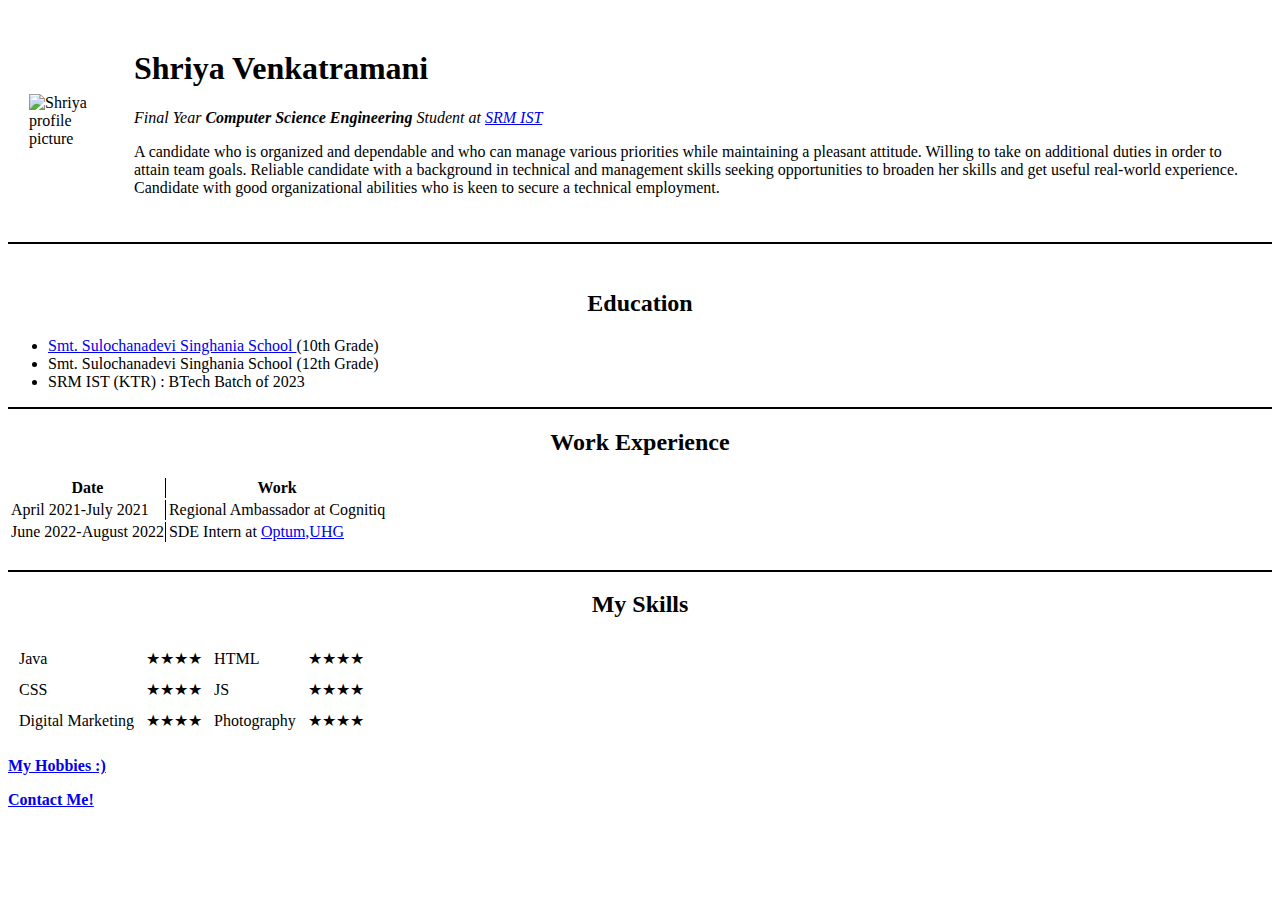
==== index.html @ 6dd52a57 "first commit" ====
<!DOCTYPE html>
<html lang="en" dir="ltr">

<head>
  <meta charset="utf-8">
  <title> Shriya's Personal Site</title>
  <link rel="stylesheet" href="C:\Users\Shriya\Desktop\SHRIYA\Web Development\HTML- personal site\css\styles.css">
  <style>
    img {
      width: 60%;
      height: 60%;
    }

    h2 {
      text-align: center;
    }

    ul {
      align-items: center;
      list-style: outside;
    }
  </style>
</head>

<body>
  <table cellspacing=20>
    <tr>
      <td><img src="C:\Users\Shriya\Desktop\SHRIYA\Web Development\HTML- personal site\Image\Shriya_pic_circle.png" alt="Shriya profile picture"></td>
      <td>
        <h1> Shriya Venkatramani </h1>
        <p>
          <em> Final Year <strong>Computer Science Engineering </strong> Student at <a href="https://www.srmist.edu.in/">SRM IST</a> </em>
        </p>
        <p>
          A candidate who is organized and dependable and
          who can manage various priorities while maintaining
          a pleasant attitude. Willing to take on additional
          duties in order to attain team goals. Reliable
          candidate with a background in technical and
          management skills seeking opportunities to broaden her skills and get useful
          real-world experience. Candidate with good
          organizational abilities who is keen to secure a
          technical employment.
        </p>
      </td>
    </tr>
  </table>


  <hr size=2 noshade color=000000 />
  <br>
  <h2> <strong> Education </strong></h2>
  <ul>
    <li><a href="https://singhaniaschool.org/">Smt. Sulochanadevi Singhania School </a>(10th Grade)</li>
    <li>Smt. Sulochanadevi Singhania School (12th Grade)</li>
    <li>SRM IST (KTR) : BTech Batch of 2023</li>
  </ul>
  <hr size=2 noshade color=000000 />
  <h2>Work Experience</h2>
  <table>
    <thead>
      <tr>
        <th style="border-right: solid 1px">Date</th>
        <th>Work</th>
      </tr>
    </thead>
      <tr>
        <td style="border-right: solid 1px">April 2021-July 2021</td>
        <td>Regional Ambassador at Cognitiq</td>
      </tr>
      <tr>
        <td style="border-right: solid 1px">June 2022-August 2022</td>
        <td>SDE Intern at <a href="https://optum.in">Optum,UHG</a></td>
      </tr>
  </table>
  <br>
  <hr size=2 noshade color=000000 />
  <h2>My Skills</h2>
  <table cellspacing=10>
    <tbody>
      <tr>
        <td>Java </td>
        <td>★★★★</td>
        <td>HTML</td>
        <td>★★★★</td>
      </tr>
      <tr>
        <td>CSS</td>
        <td>★★★★</td>
        <td>JS</td>
        <td>★★★★</td>
      </tr>
      <tr>
        <td>Digital Marketing</td>
        <td>★★★★</td>
        <td>
          Photography </td>
        <td>★★★★ </td>
      </tr>
    </tbody>
  </table>
   <p><strong><a href="hobbies.html">My Hobbies :)</a></strong><br> </p> 
  <p><strong><a href="Contact.html">Contact Me!</a></strong> <br> </p>
</body>

</html>
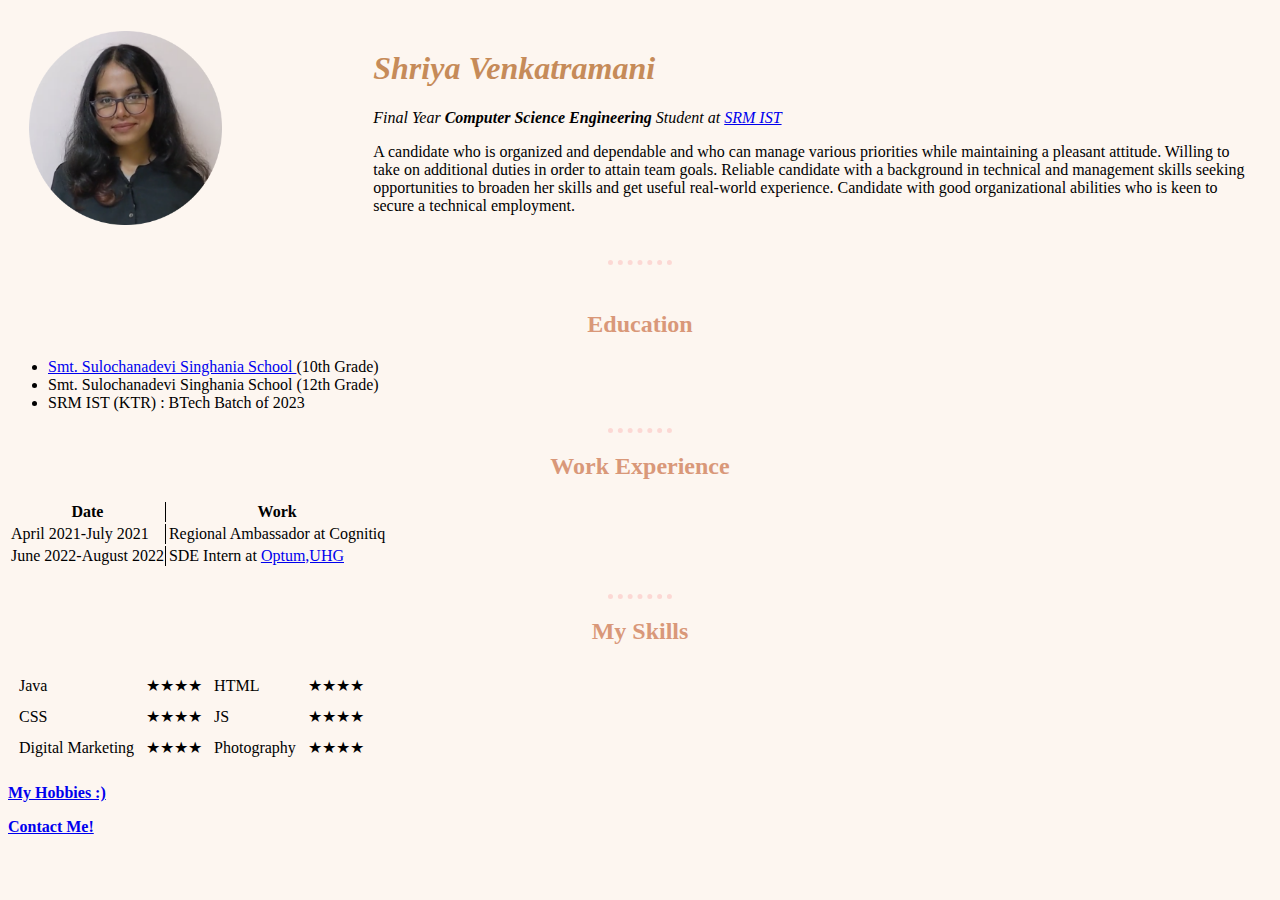
==== commit 34fdd5e0: "Update index.html" ====
--- a/index.html
+++ b/index.html
@@ -4,7 +4,7 @@
 <head>
   <meta charset="utf-8">
   <title> Shriya's Personal Site</title>
-  <link rel="stylesheet" href="C:\Users\Shriya\Desktop\SHRIYA\Web Development\HTML- personal site\css\styles.css">
+  <link rel="stylesheet" href="../css/styles.css">
   <style>
     img {
       width: 60%;
@@ -25,7 +25,7 @@
 <body>
   <table cellspacing=20>
     <tr>
-      <td><img src="C:\Users\Shriya\Desktop\SHRIYA\Web Development\HTML- personal site\Image\Shriya_pic_circle.png" alt="Shriya profile picture"></td>
+      <td><img src="../Image/Shriya_pic_circle.png" alt="Shriya profile picture"></td>
       <td>
         <h1> Shriya Venkatramani </h1>
         <p>
--- a/css/styles.css
+++ b/css/styles.css
@@ -0,0 +1,24 @@
+body {
+  background-color: #FDF6F0;
+}
+
+hr {
+  background-color: #FDF6F0;
+  border-style: dotted none none;
+  border-color: #FCD8D4;
+  border-width: 5px;
+  width: 5%;
+}
+
+h1 {
+  color: #C68B59;
+  font-style: italic;
+}
+
+h2 {
+  color: #D99879;
+}
+
+h3 {
+  color: #D99879;
+}
